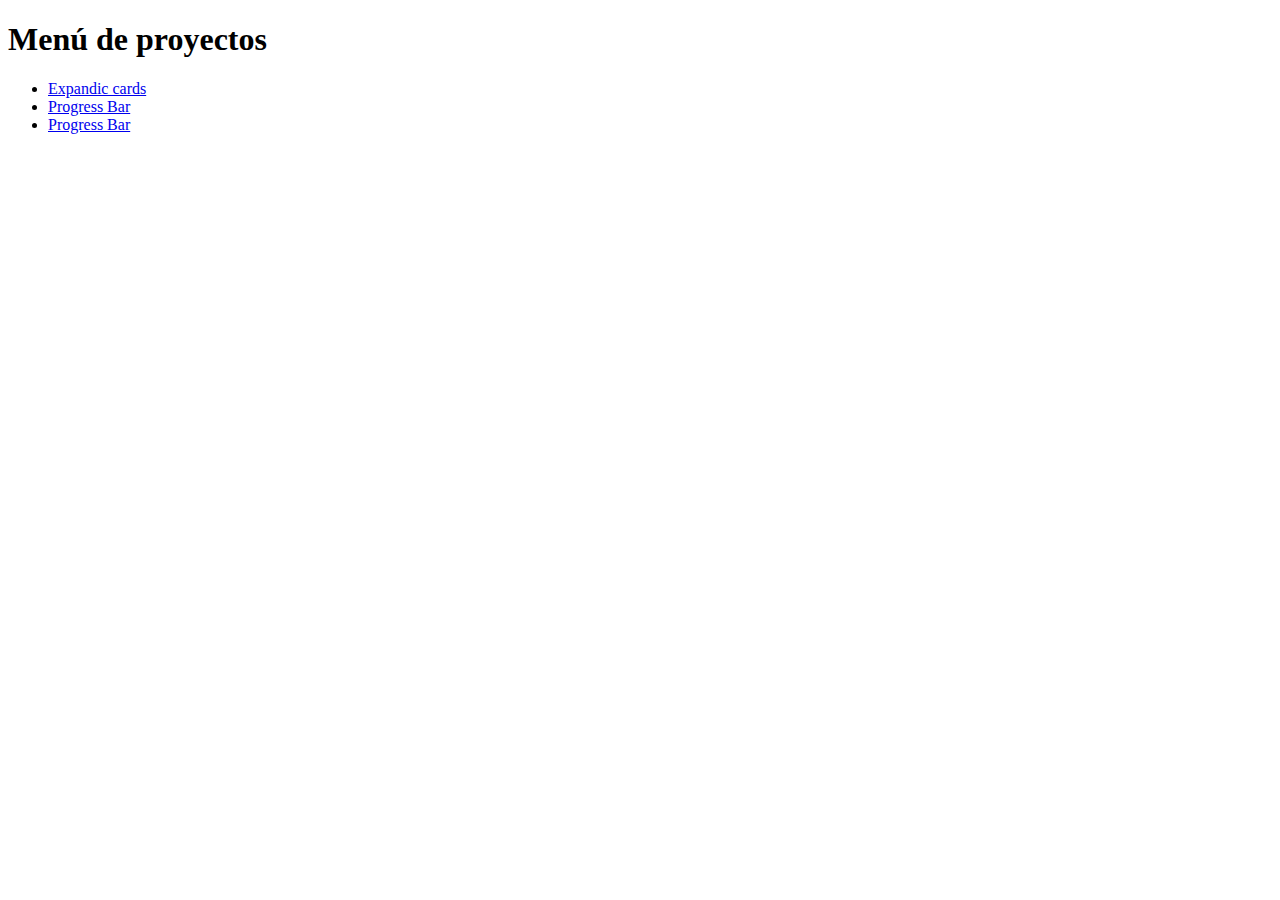
==== index.html @ c50e52ef "project 02" ====
<!DOCTYPE html>
<html lang="en">
<head>
    <meta charset="UTF-8">
    <meta http-equiv="X-UA-Compatible" content="IE=edge">
    <meta name="viewport" content="width=device-width, initial-scale=1.0">
    <title>Menú</title>
</head>
<body>
    <h1>Menú de proyectos</h1>
    <ul>
        <li><a href="./projects/00_expanding-cards/index.html">Expandic cards</a></li>
        <li><a href="./projects/01_progress-steps/index.html">Progress Bar</a></li>
        <li><a href="./projects/02_Rotating Navigation Animation/index.html">Progress Bar</a></li>
    </ul>
    
</body>
</html>
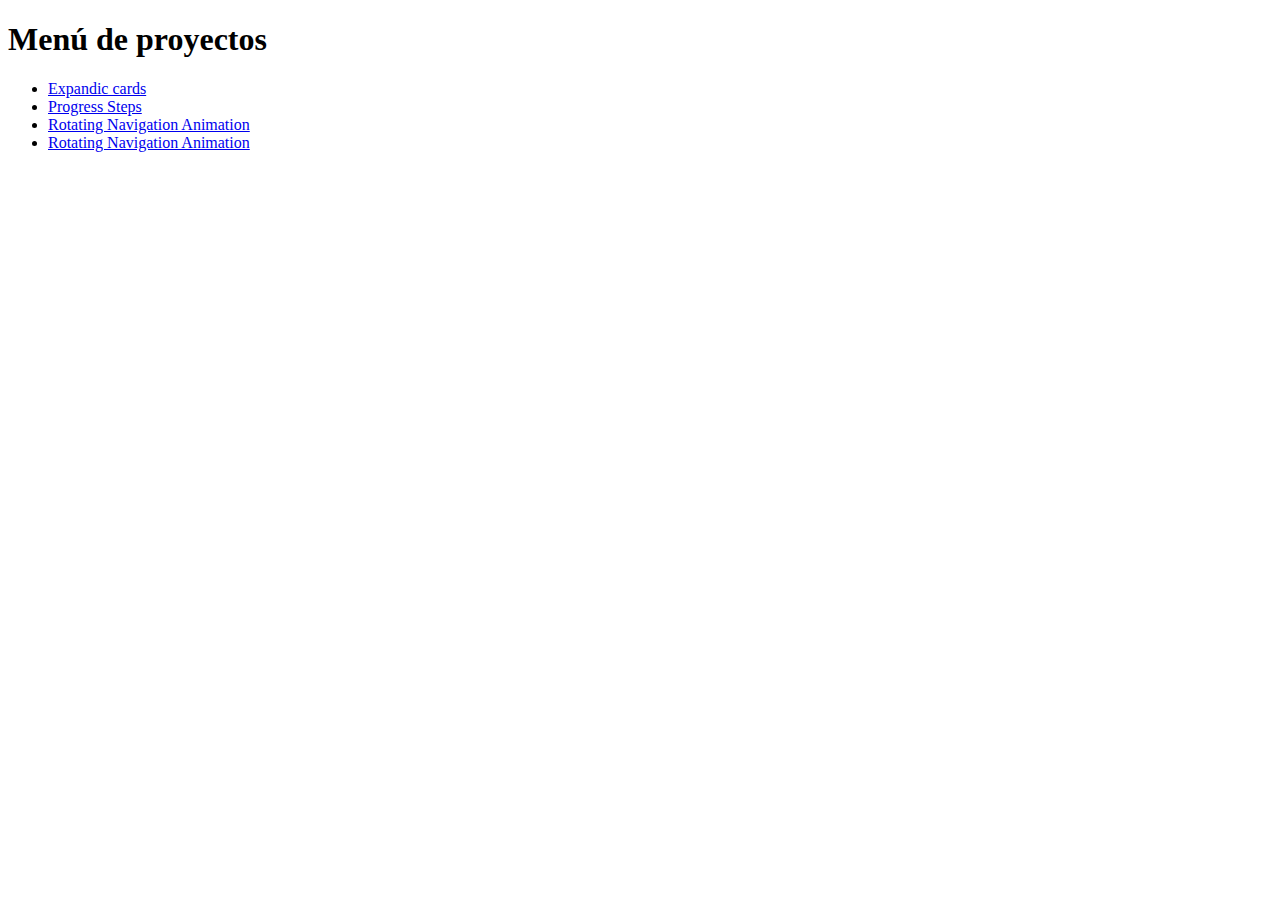
==== commit bb115b29: "03" ====
--- a/index.html
+++ b/index.html
@@ -10,8 +10,9 @@
     <h1>Menú de proyectos</h1>
     <ul>
         <li><a href="./projects/00_expanding-cards/index.html">Expandic cards</a></li>
-        <li><a href="./projects/01_progress-steps/index.html">Progress Bar</a></li>
-        <li><a href="./projects/02_Rotating Navigation Animation/index.html">Progress Bar</a></li>
+        <li><a href="./projects/01_progress-steps/index.html">Progress Steps</a></li>
+        <li><a href="./projects/02_Rotating_Navigation_Animation/index.html">Rotating Navigation Animation</a></li>
+        <li><a href="./projects/03_Hidden_Search_Widget/index.html">Rotating Navigation Animation</a></li>
     </ul>
     
 </body>
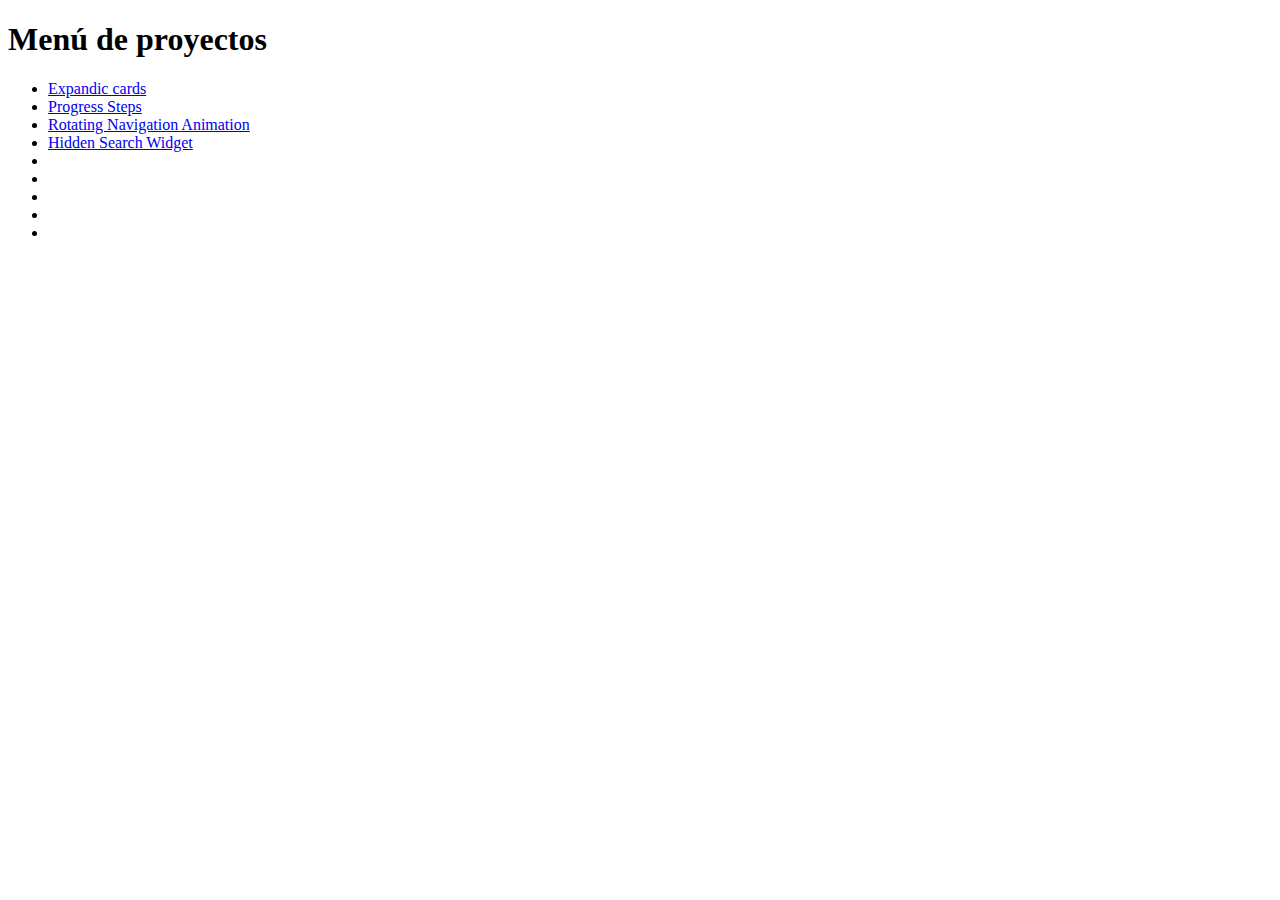
==== commit fa5e43a4: "04" ====
--- a/index.html
+++ b/index.html
@@ -4,6 +4,7 @@
     <meta charset="UTF-8">
     <meta http-equiv="X-UA-Compatible" content="IE=edge">
     <meta name="viewport" content="width=device-width, initial-scale=1.0">
+    <link rel="stylesheet" href="styles.css">
     <title>Menú</title>
 </head>
 <body>
@@ -12,7 +13,12 @@
         <li><a href="./projects/00_expanding-cards/index.html">Expandic cards</a></li>
         <li><a href="./projects/01_progress-steps/index.html">Progress Steps</a></li>
         <li><a href="./projects/02_Rotating_Navigation_Animation/index.html">Rotating Navigation Animation</a></li>
-        <li><a href="./projects/03_Hidden_Search_Widget/index.html">Rotating Navigation Animation</a></li>
+        <li><a href="./projects/03_Hidden_Search_Widget/index.html">Hidden Search Widget</a></li>
+        <li><a href="./projects/04_Blurry_Loading/index.html"></a></li>
+        <li><a href="./projects//index.html"></a></li>
+        <li><a href="./projects//index.html"></a></li>
+        <li><a href="./projects//index.html"></a></li>
+        <li><a href="./projects//index.html"></a></li>
     </ul>
     
 </body>
